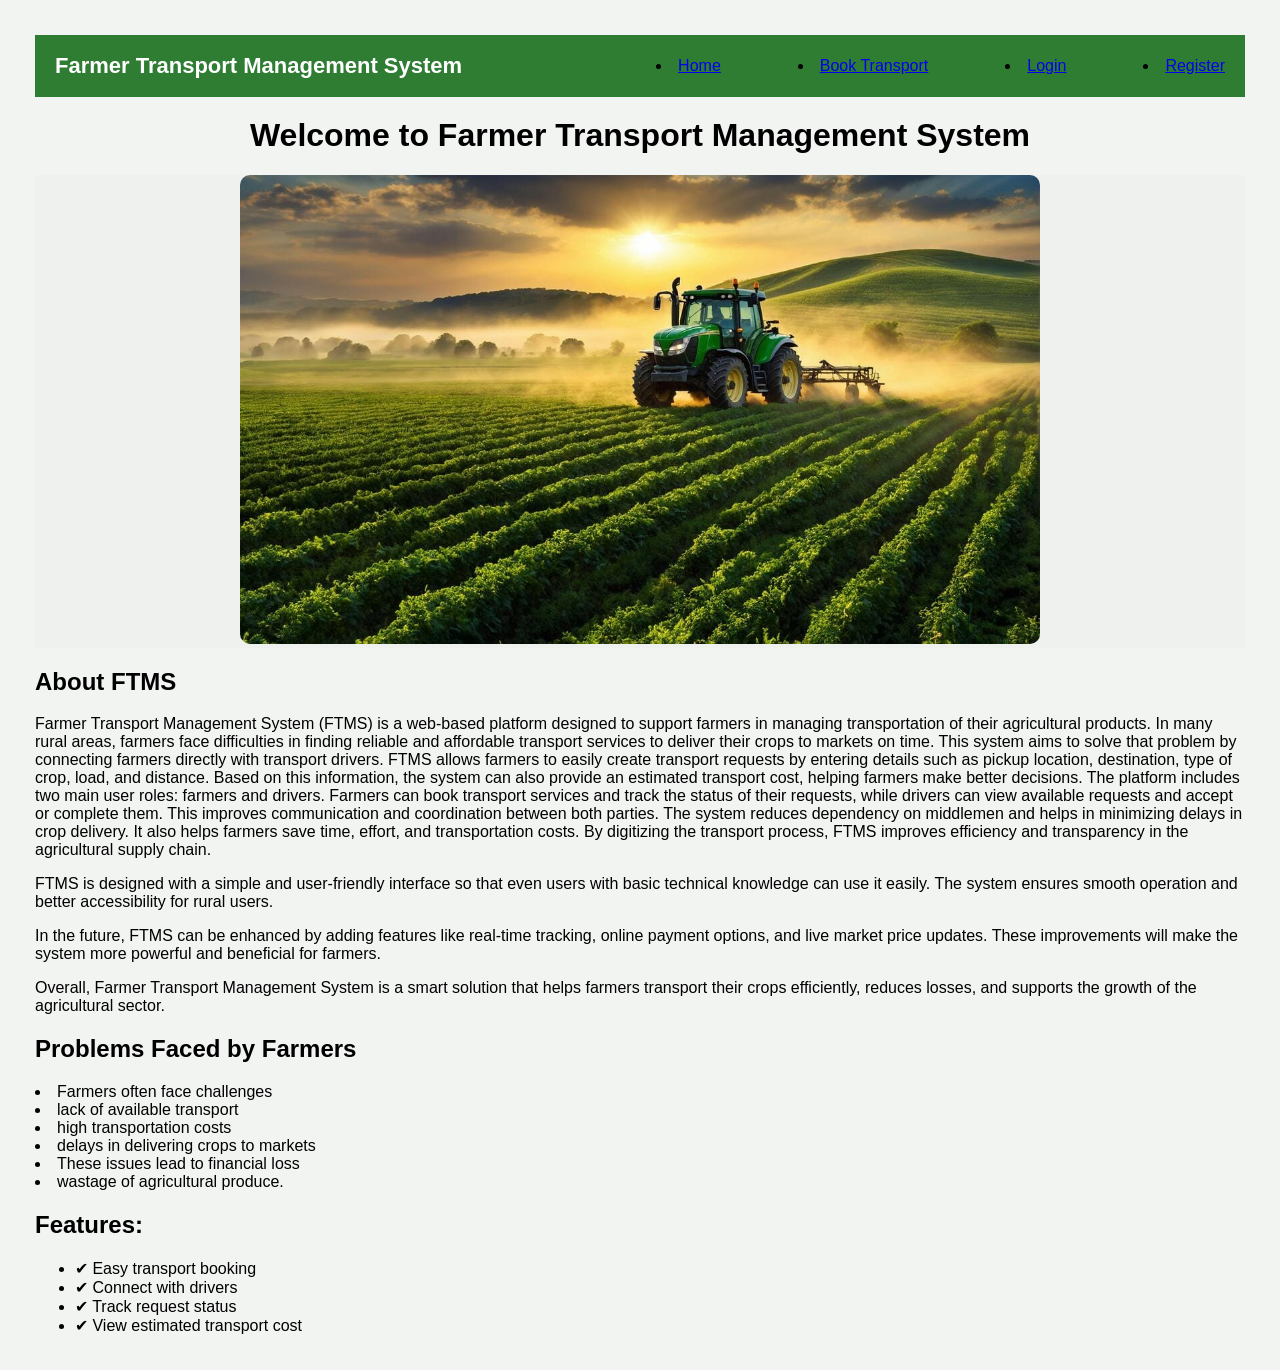
==== html folder/index.html @ 20fe8e8f "Add files via upload" ====
<!DOCTYPE html>
<html lang="en">
<head>
    <meta charset="UTF-8">
    <meta name="viewport" content="width=device-width, initial-scale=1.0">
    <title>FTMS</title>
    <link rel="stylesheet" href="style.css">
</head>
<body>
    <nav class="navbar">
        <div class="logo">Farmer Transport Management System</div>
          
        
        <ul class="nav-links" id="menu"></ul>
 
            <li><a href="index.html">Home</a></li>
            <li><a href="request.html">Book Transport</a></li>
            <li><a href="login.html">Login</a></li>
            <li><a href="register.html">Register</a></li>

        </ul>
        
    </nav>
    <h1 style="text-align: center;margin-top: 20px;">
        Welcome to Farmer Transport Management System
    </h1> 
     <!-- Farmer Image Section -->
<div class="hero">
  <img src=" farmer.jpeg "
       alt="Farmer" class="hero-img">
</div>

<!-- Info Section -->
    <div class="info">
      <h2>About FTMS</h2>

  
    <p>
Farmer Transport Management System (FTMS) is a web-based platform designed to 
support farmers in managing transportation of their agricultural products. 
In many rural areas, farmers face difficulties in finding reliable and affordable 
transport services to deliver their crops to markets on time. This system aims 
to solve that problem by connecting farmers directly with transport drivers.

FTMS allows farmers to easily create transport requests by entering details 
such as pickup location, destination, type of crop, load, and distance. Based 
on this information, the system can also provide an estimated transport cost, 
helping farmers make better decisions.

The platform includes two main user roles: farmers and drivers. Farmers can 
book transport services and track the status of their requests, while drivers 
can view available requests and accept or complete them. This improves 
communication and coordination between both parties.

The system reduces dependency on middlemen and helps in minimizing delays in 
crop delivery. It also helps farmers save time, effort, and transportation costs. 
By digitizing the transport process, FTMS improves efficiency and transparency 
in the agricultural supply chain.</p>

<p>FTMS is designed with a simple and user-friendly interface so that even users 
with basic technical knowledge can use it easily. The system ensures smooth 
operation and better accessibility for rural users.</p>

<p>In the future, FTMS can be enhanced by adding features like real-time tracking, 
online payment options, and live market price updates. These improvements will 
make the system more powerful and beneficial for farmers.</p>

<p>Overall, Farmer Transport Management System is a smart solution that helps 
farmers transport their crops efficiently, reduces losses, and supports the 
growth of the agricultural sector.</p>
  

  
<h2>Problems Faced by Farmers</h2>
<p><li>
Farmers often face challenges</li><li>  lack of available transport</li> <li>high transportation 
costs </li><li>delays in delivering crops to markets</li><li> These issues lead to financial loss 
</li><li>wastage of agricultural produce.</li>
</p>
  <h2>Features:</h2>
  <ul>
    <li>✔ Easy transport booking</li>
    <li>✔ Connect with drivers</li>
    <li>✔ Track request status</li>
    <li>✔ View estimated transport cost</li>
  </ul>
</div>

<script src="script.js"></script>
<script>
  loadMenu();
</script>

</body>
</html>
---- html folder/style.css ----
body{
    margin: 35px;
    font-family:  Arial;
    background: #f2f4f2
    

}
.navbar{
    display: flex;
    justify-content: space-between;
    align-items: center;
    background-color: #2e7d32;
    padding: 15px 20px;
}
.logo{
    color:white;
    font-size: 22px;
    font-weight: bold;
}
.nav-links{
    list-style: none;
    display: flex;
    gap: 20px;
}
.nav-links li{
    list-style: none;
}
.nav-links li a{
    color: white;
    text-decoration: none;
    font-size: 16px;
}
.nav-links li a:hover{
    text-decoration: underline;
}
.login-container {
  width: 300px;
  margin: 60px auto;
  padding: 20px;
  background: #f1f8f4;
  border-radius: 10px;
  box-shadow: 0 0 10px #ccc;
  text-align: center;
}

.login-container h2 {
  margin-bottom: 15px;
}

.login-container input,
.login-container select {
  width: 100%;
  padding: 10px;
  margin: 8px 0;
  border: 1px solid #ccc;
  border-radius: 5px;
}

.login-container button {
  width: 100%;
  padding: 10px;
  background: #2e7d32;
  color: white;
  border: none;
  border-radius: 5px;
  cursor: pointer;
}

.login-container button:hover {
  background: #1b5e20;
}
.register-container {
  width: 300px;
  margin: 60px auto;
  padding: 20px;
  background: #f1f8f4;
  border-radius: 10px;
  box-shadow: 0 0 10px #ccc;
  text-align: center;
}

.register-container h2 {
  margin-bottom: 15px;
}

.register-container input,
.register-container select {
  width: 100%;
  padding: 10px;
  margin: 8px 0;
  border: 1px solid #ccc;
  border-radius: 5px;
}

.register-container button {
  width: 100%;
  padding: 10px;
  background: #2e7d32;
  color: white;
  border: none;
  border-radius: 5px;
  cursor: pointer;
}

.register-container button:hover {
  background: #1b5e20;
}
.request-container {
  width: 320px;
  margin: 40px auto;
  padding: 20px;
  background: #f1f8f4;
  border-radius: 10px;
  box-shadow: 0 0 10px #ccc;
}

.request-container h2 {
  text-align: center;
}

.request-container h3 {
  margin-top: 10px;
  font-size: 16px;
  color: #2e7d32;
}

.request-container input {
  width: 100%;
  padding: 10px;
  margin: 6px 0;
  border: 1px solid #ccc;
  border-radius: 5px;
}

.request-container button {
  width: 100%;
  padding: 10px;
  background: #2e7d32;
  color: white;
  border: none;
  border-radius: 5px;
  cursor: pointer;
}

.request-container button:hover {
  background: #1b5e20;
}
/* Image */
.hero {
  text-align: center;
  margin-top: 20px;
  background: #eff1ef;
}

.hero-img {
  height: 300;
  width:200%;
  max-width: 800px;
  border-radius: 10px;
  

/* Info section */
.info {
  width: 85%;
  max-width: 1000px;
  margin: 30px auto;
  text-align: justify;
  background: #67b16a;
  margin-top: auto;
}
.info p{
  font-size: 26px;
  line-height: 1.8;
  color: #333;
}

.info h2 {
  color: #67b16a;
    font-size: 26px;

}

.info ul {
  list-style: none;
  padding: 50;
  font-size: 26px;

}
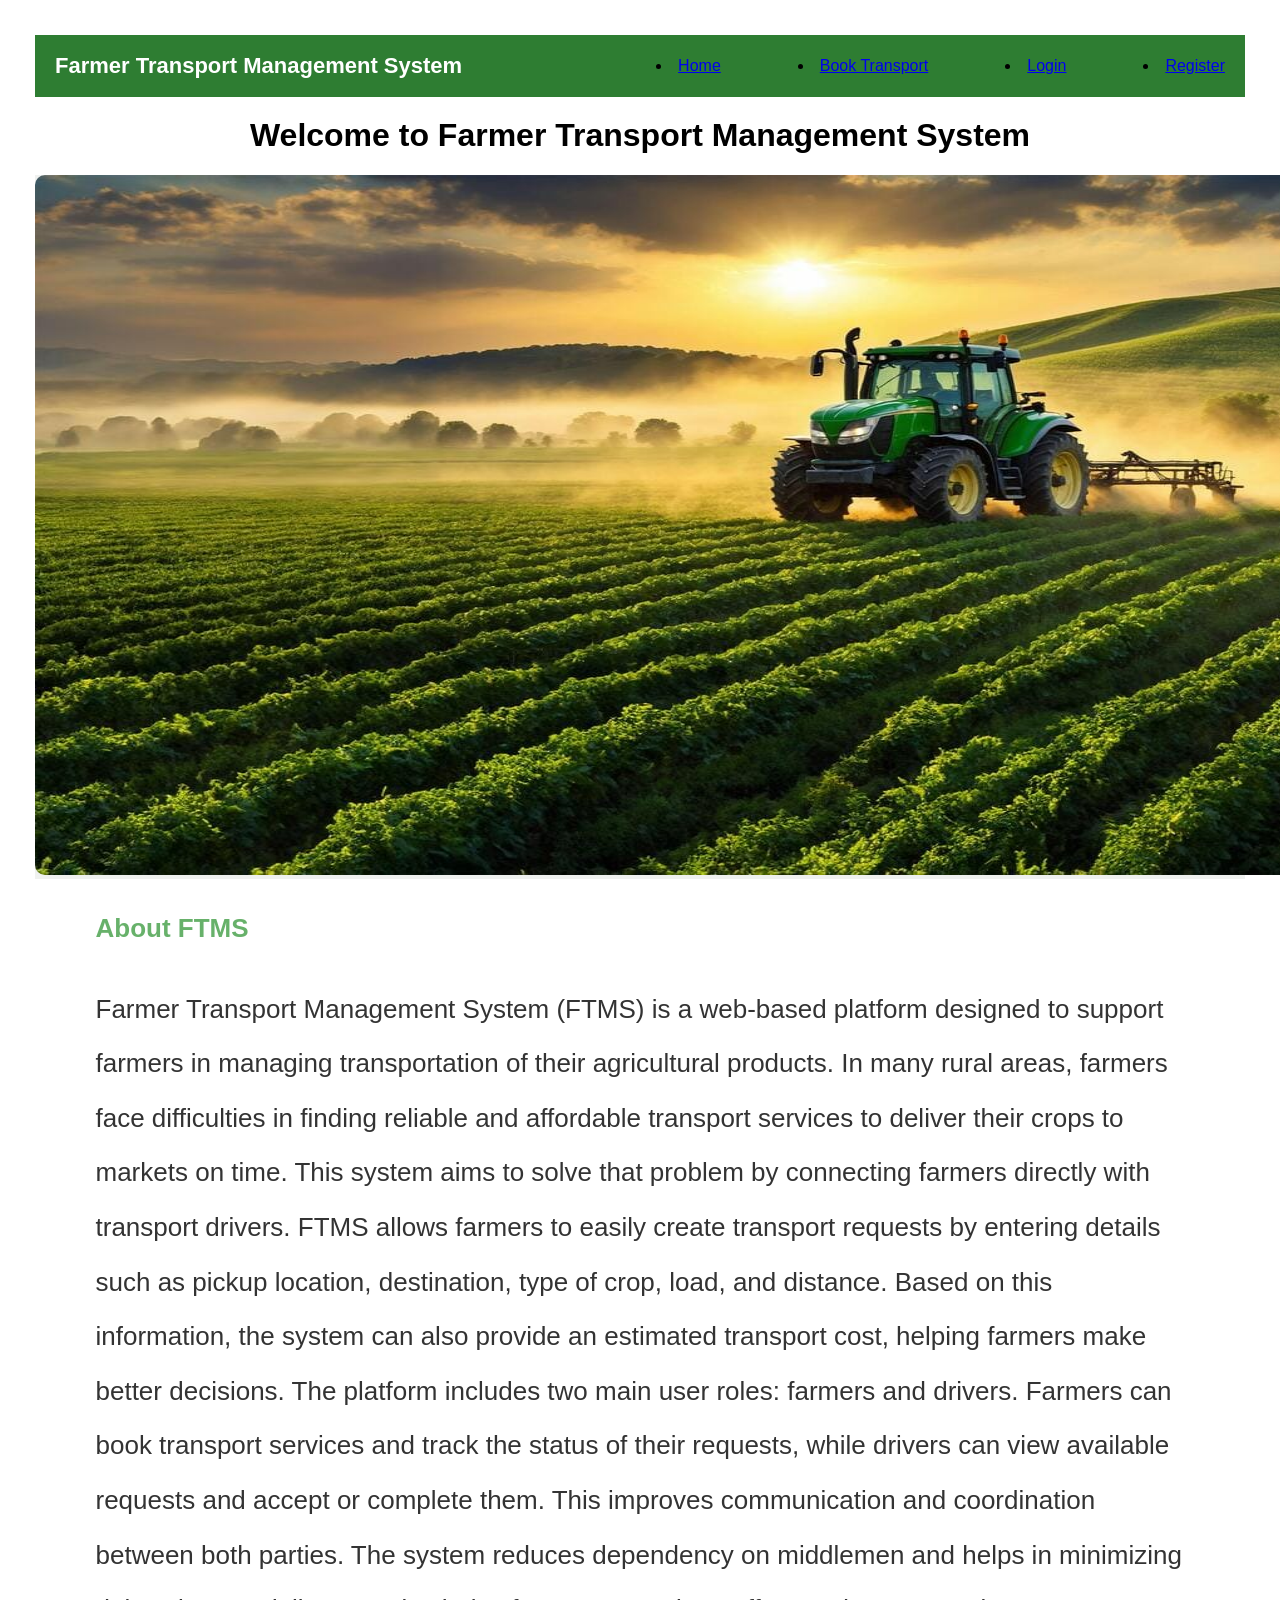
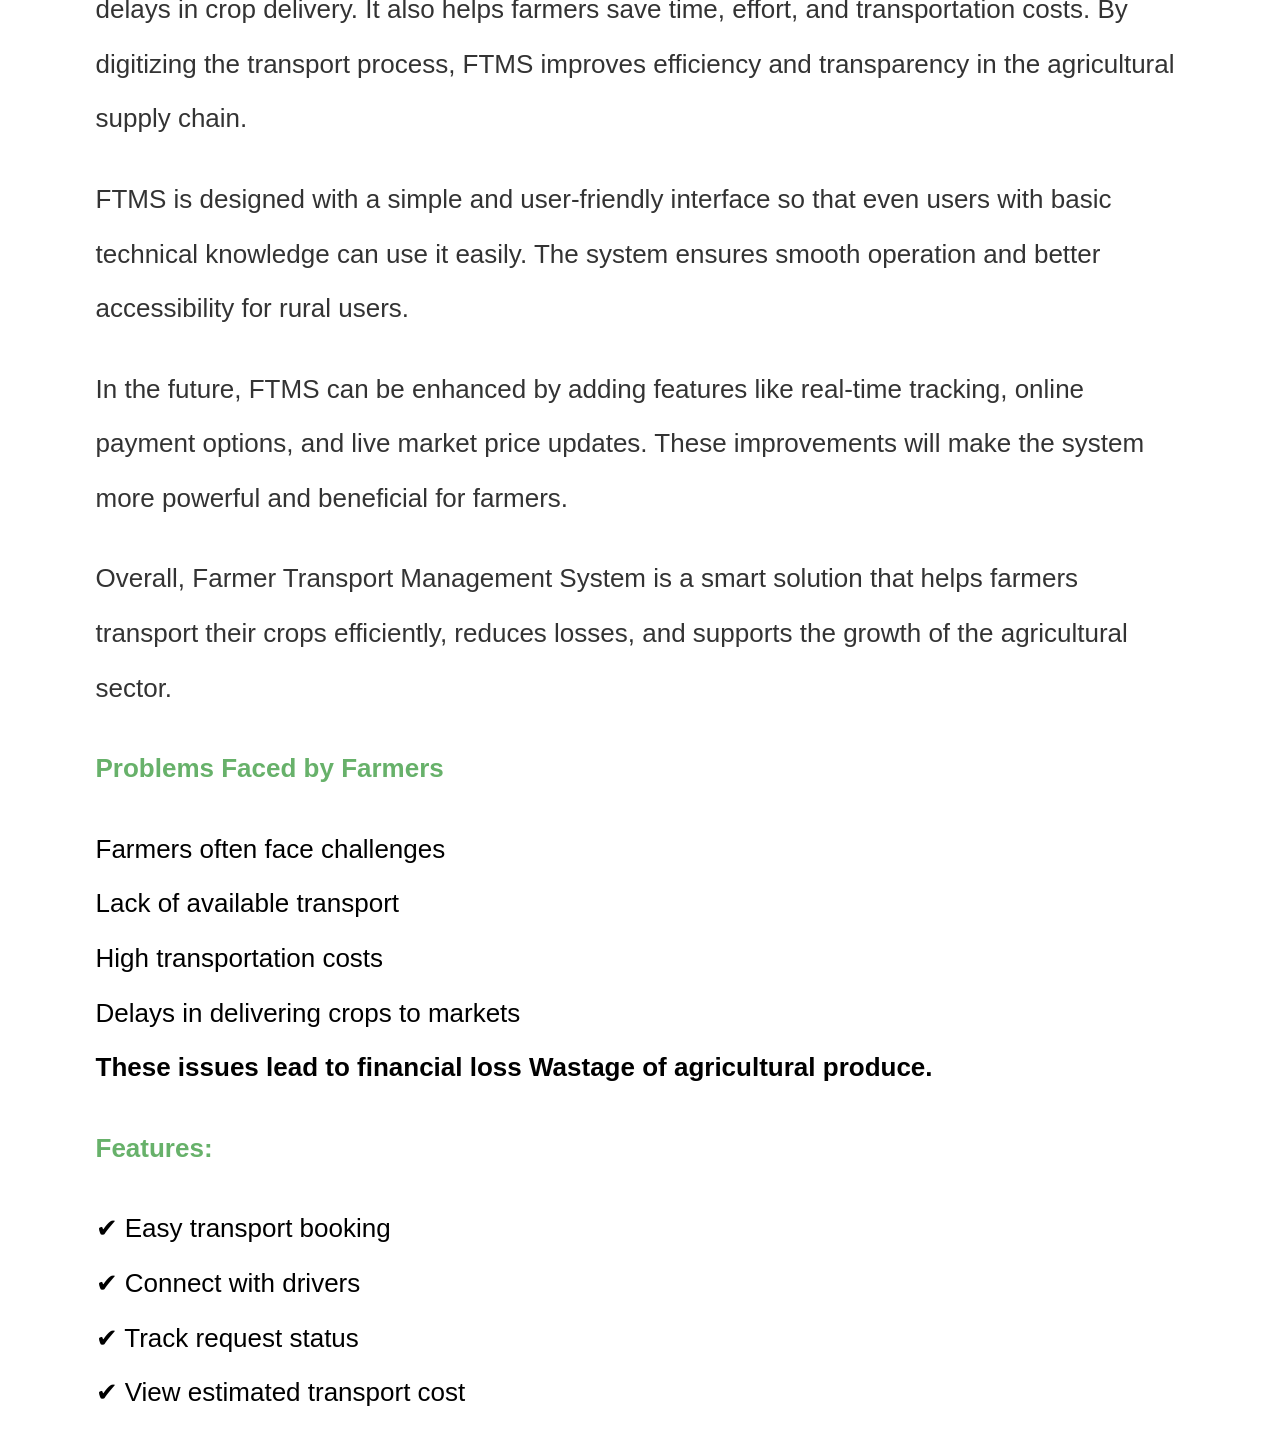
==== commit a6b0e0a3: "Add files via upload" ====
--- a/html folder/index.html
+++ b/html folder/index.html
@@ -28,6 +28,7 @@
 <div class="hero">
   <img src=" farmer.jpeg "
        alt="Farmer" class="hero-img">
+       
 </div>
 
 <!-- Info Section -->
@@ -73,9 +74,12 @@
   
 <h2>Problems Faced by Farmers</h2>
 <p><li>
-Farmers often face challenges</li><li>  lack of available transport</li> <li>high transportation 
-costs </li><li>delays in delivering crops to markets</li><li> These issues lead to financial loss 
-</li><li>wastage of agricultural produce.</li>
+Farmers often face challenges</li>
+<li>Lack of available transport</li>
+<li>High transportation costs </li>
+<li>Delays in delivering crops to markets</li>
+<b>These issues lead to financial loss 
+Wastage of agricultural produce.</b>
 </p>
   <h2>Features:</h2>
   <ul>
--- a/html folder/style.css
+++ b/html folder/style.css
@@ -2,6 +2,7 @@
     margin: 35px;
     font-family:  Arial;
     background: #f2f4f2
+    padding: 0;
     
 
 }
@@ -145,7 +146,7 @@
 .request-container button:hover {
   background: #1b5e20;
 }
-/* Image */
+
 .hero {
   text-align: center;
   margin-top: 20px;
@@ -153,36 +154,52 @@
 }
 
 .hero-img {
-  height: 300;
-  width:200%;
-  max-width: 800px;
-  border-radius: 10px;
-  
-
-/* Info section */
+  height: 700px;
+  width:400%;
+  max-width: 1500px;
+  border-radius: 10px;
+}
+
 .info {
-  width: 85%;
-  max-width: 1000px;
+  width: 90%;
+  max-width: 1200px;
   margin: 30px auto;
-  text-align: justify;
-  background: #67b16a;
+  text-align: left;
+  background: white;
   margin-top: auto;
 }
 .info p{
   font-size: 26px;
-  line-height: 1.8;
+  line-height: 2.1;
   color: #333;
 }
 
 .info h2 {
+  
+  font-size: 26px;
+  line-height: 2.1;
   color: #67b16a;
-    font-size: 26px;
 
 }
 
 .info ul {
+  
+  font-size: 26px;
+  line-height: 2.1;
   list-style: none;
-  padding: 50;
-  font-size: 26px;
-
+  padding: 0;
+}
+.info li {
+  
+  font-size: 26px;
+  line-height: 2.1;
+  list-style: none;
+  padding: 0;
+}
+.info b {
+  
+  font-size: 26px;
+  line-height: 2.1;
+  list-style: none;
+  padding: 0;
 }
